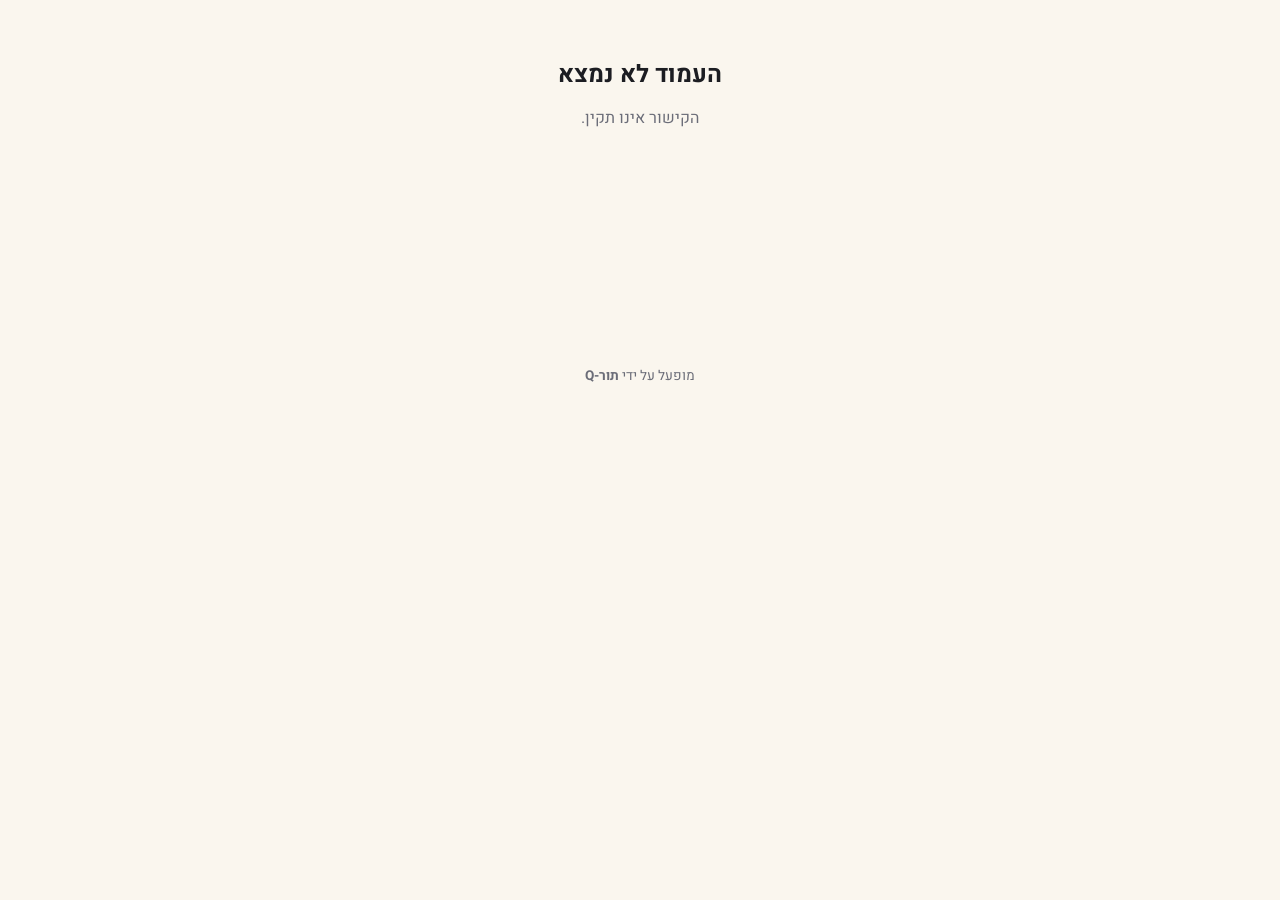
==== b/index.html @ 2daf8add "Add public barber page (barber-app.com/b/?id=...), live from the app API Co-Authored-By: Claude Sonn" ====
<!DOCTYPE html>
<html lang="he" dir="rtl">
<head>
  <meta charset="UTF-8" />
  <meta name="viewport" content="width=device-width, initial-scale=1.0" />
  <title>קביעת תור – תור-Q</title>
  <!-- Public barber page: content is pulled live from the app's public API by ../js/barber-page.js
       (barber-app.com/b/?id=<barberId>). Not meant to be indexed by search engines. -->
  <meta name="robots" content="noindex, nofollow" />
  <link rel="icon" type="image/svg+xml" href="../assets/icon.svg" />
  <link rel="apple-touch-icon" href="../assets/apple-touch-icon.png" />
  <link rel="preconnect" href="https://fonts.googleapis.com" />
  <link rel="preconnect" href="https://fonts.gstatic.com" crossorigin />
  <link href="https://fonts.googleapis.com/css2?family=Heebo:wght@400;500;700;800&display=swap" rel="stylesheet" />
  <link rel="stylesheet" href="../css/barber-page.css?v=2" />
</head>
<body>
  <main class="bp" id="bp">
    <!-- Skeleton shown immediately, replaced once the data arrives -->
    <section class="bp-hero bp-skeleton" id="bpSkeleton" aria-busy="true">
      <div class="bp-avatar bp-pulse"></div>
      <div class="bp-line bp-pulse" style="width:60%"></div>
      <div class="bp-line bp-pulse" style="width:80%"></div>
      <p class="bp-wake" id="bpWake" hidden>טוענים את הפרטים… בפעם הראשונה זה עשוי לקחת עד חצי דקה.</p>
    </section>
    <div id="bpContent" hidden></div>
    <section class="bp-state" id="bpError" hidden>
      <h1 id="bpErrorTitle">לא הצלחנו לטעון את העמוד</h1>
      <p id="bpErrorText">נסו לרענן את הדף בעוד רגע.</p>
      <button type="button" class="bp-btn bp-btn-ghost" id="bpRetry">נסו שוב</button>
    </section>
  </main>

  <footer class="bp-footer">
    <a href="https://barber-app.com/" target="_blank" rel="noopener">מופעל על ידי <strong>תור-Q</strong></a>
  </footer>

  <!-- Sticky booking bar (filled by JS) -->
  <div class="bp-cta-bar" id="bpCtaBar" hidden>
    <p class="bp-cta-hint">הירשמו כדי לקבל תזכורת לפני התור ולנהל את התורים שלכם בקלות</p>
    <a class="bp-btn bp-btn-primary" id="bpCta" href="#">קבעו תור</a>
  </div>

  <script src="../js/barber-page.js?v=1"></script>
</body>
</html>
---- css/barber-page.css ----
/* Public barber page (barber-app.com/b/?id=...). Self-contained: does not load styles.css. */
:root {
  --gold: #d4af37;
  --gold-deep: #b8932b;
  --cream: #faf6ee;
  --cream-deep: #f1e9da;
  --text-dark: #1c1d22;
  --text-muted: #6b6d78;
  --border-light: #e8e2d4;
  --bg-dark: #15161c;
  --radius: 16px;
  --radius-sm: 10px;
  --shadow-soft: 0 10px 30px rgba(20, 20, 30, 0.08);
}
* { box-sizing: border-box; }
html { scroll-behavior: smooth; }
body {
  margin: 0;
  font-family: 'Heebo', 'Segoe UI', Tahoma, sans-serif;
  color: var(--text-dark);
  background: var(--cream);
  line-height: 1.6;
  font-size: 16px;
  -webkit-font-smoothing: antialiased;
}
.bp { max-width: 640px; margin: 0 auto; padding: 0 16px 150px; }
h1, h2 { margin: 0 0 12px; line-height: 1.25; }
h2 { font-size: 1.15rem; font-weight: 800; }
a { color: inherit; }

/* Buttons (explicit resets: nothing global here) */
.bp-btn {
  display: inline-flex; align-items: center; justify-content: center; gap: 8px;
  font: inherit; font-weight: 700; text-decoration: none; cursor: pointer;
  border-radius: 999px; padding: 12px 22px; border: 2px solid transparent;
}
.bp-btn-primary { background: var(--gold); color: var(--bg-dark); width: 100%; font-size: 1.1rem; padding: 14px 22px; }
.bp-btn-primary:active { background: var(--gold-deep); }
.bp-btn-ghost { background: transparent; border-color: var(--border-light); color: var(--text-dark); }

/* Hero */
.bp-hero { text-align: center; padding: 40px 0 20px; }
.bp-avatar {
  width: 112px; height: 112px; border-radius: 50%; object-fit: cover;
  margin: 0 auto 14px; display: block; background: var(--cream-deep);
  border: 3px solid var(--gold);
}
.bp-hero h1 { font-size: 1.6rem; font-weight: 800; }
.bp-desc { color: var(--text-muted); margin: 0 auto; max-width: 46ch; }

/* Promotion */
.bp-promo {
  background: #fff8e1; border: 1px solid var(--gold); border-radius: var(--radius-sm);
  padding: 12px 16px; margin: 8px 0 20px; font-weight: 700; text-align: center;
}

/* Cards */
.bp-card {
  background: #fff; border: 1px solid var(--border-light); border-radius: var(--radius);
  box-shadow: var(--shadow-soft); padding: 18px; margin: 0 0 16px;
}

/* Services */
.bp-cat { font-size: .85rem; font-weight: 700; color: var(--gold-deep); margin: 14px 0 4px; letter-spacing: .02em; }
.bp-cat:first-of-type { margin-top: 0; }
.bp-svc { display: flex; justify-content: space-between; align-items: baseline; gap: 12px; padding: 9px 0; border-bottom: 1px dashed var(--border-light); }
.bp-svc:last-child { border-bottom: 0; }
.bp-svc-name { font-weight: 500; }
.bp-svc-price { font-weight: 700; white-space: nowrap; color: var(--text-dark); }
.bp-svc-price.note { font-weight: 500; color: var(--text-muted); font-size: .92rem; white-space: normal; text-align: left; }
.bp-svc-extra { color: var(--text-muted); font-size: .85rem; }

/* Hours */
.bp-hours { display: grid; grid-template-columns: auto 1fr; gap: 4px 18px; margin: 0; }
.bp-hours dt { font-weight: 500; }
.bp-hours dd { margin: 0; color: var(--text-muted); }
.bp-hours .today { color: var(--text-dark); font-weight: 800; }

/* Contact rows */
.bp-contact { display: flex; flex-direction: column; gap: 10px; }
.bp-row { display: flex; align-items: center; gap: 10px; flex-wrap: wrap; }
.bp-row-label { font-weight: 500; flex: 1 1 100%; }
.bp-chip {
  display: inline-flex; align-items: center; gap: 6px; text-decoration: none;
  background: var(--cream-deep); border-radius: 999px; padding: 8px 14px; font-weight: 700; font-size: .95rem;
}

/* Gallery: lazy, small thumbnails only */
.bp-gallery { display: grid; grid-template-columns: repeat(auto-fit, minmax(150px, 1fr)); gap: 10px; }
.bp-gallery img { width: 100%; height: auto; aspect-ratio: 4 / 3; object-fit: cover; border-radius: var(--radius-sm); background: var(--cream-deep); display: block; }

/* Skeleton / states */
.bp-pulse { background: linear-gradient(90deg, var(--cream-deep), #fff, var(--cream-deep)); background-size: 200% 100%; animation: bp-shimmer 1.4s infinite linear; }
.bp-skeleton .bp-avatar { border-color: var(--cream-deep); }
.bp-line { height: 16px; border-radius: 8px; margin: 12px auto; }
.bp-wake { color: var(--text-muted); font-size: .95rem; margin-top: 18px; }
@keyframes bp-shimmer { from { background-position: 200% 0; } to { background-position: -200% 0; } }
.bp-state { text-align: center; padding: 60px 0; }
.bp-state p { color: var(--text-muted); }

/* Footer + sticky CTA */
.bp-footer { text-align: center; padding: 8px 16px 140px; color: var(--text-muted); font-size: .85rem; }
.bp-footer a { text-decoration: none; }
.bp-cta-bar {
  position: fixed; inset-inline: 0; bottom: 0; z-index: 10;
  padding: 10px 16px calc(10px + env(safe-area-inset-bottom, 0px));
  background: rgba(250, 246, 238, .96); backdrop-filter: blur(6px);
  border-top: 1px solid var(--border-light);
}
.bp-cta-hint { margin: 0 auto 8px; max-width: 608px; text-align: center; font-size: .85rem; color: var(--text-muted); line-height: 1.4; }
.bp-cta-bar .bp-btn { max-width: 608px; margin: 0 auto; display: flex; }
[hidden] { display: none !important; }
@media (prefers-reduced-motion: reduce) { .bp-pulse { animation: none; } html { scroll-behavior: auto; } }
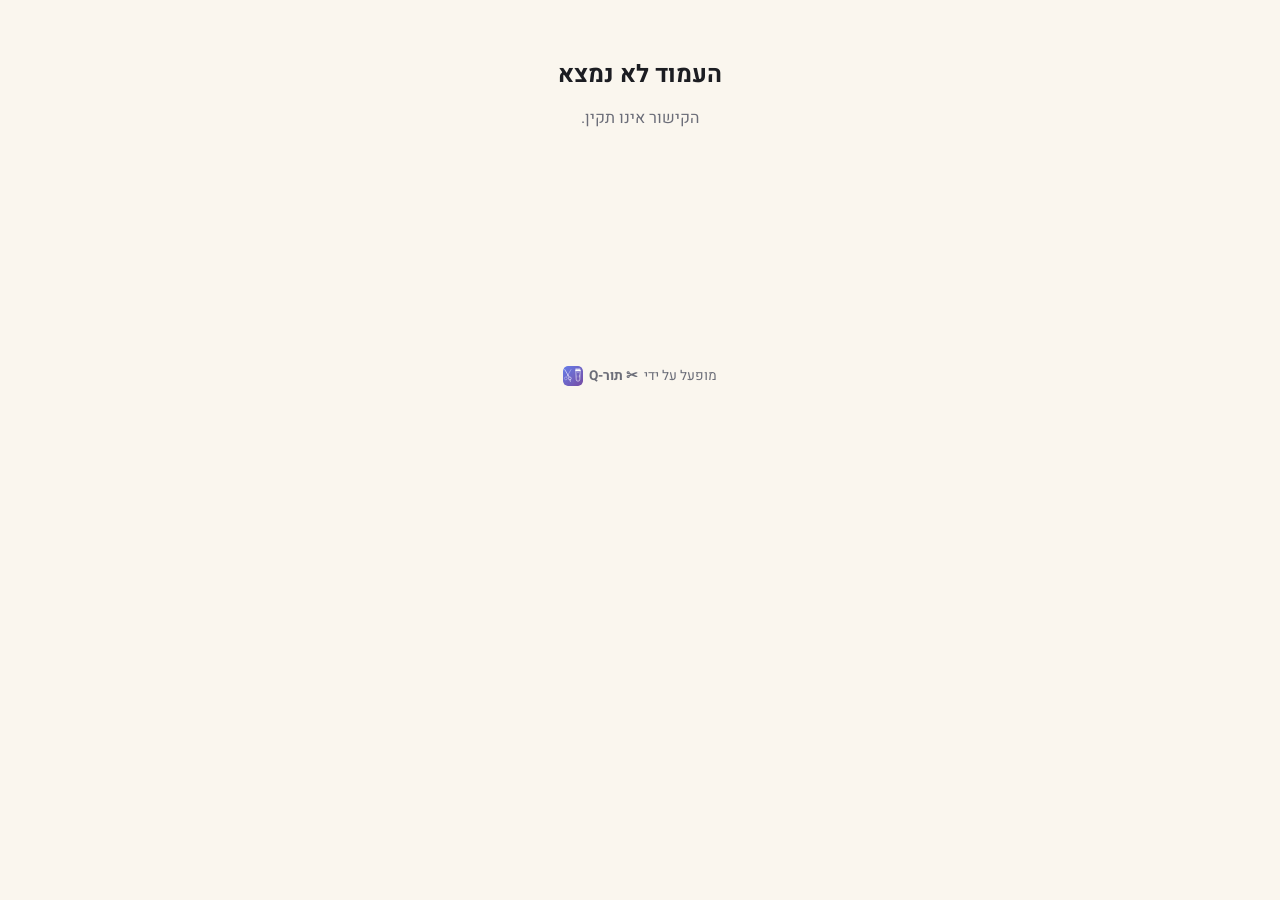
==== commit a9480ab5: "Barber/shop pages: brand footer with scissors and purple logo Co-Authored-By: Claude Sonnet 5.5 <nor" ====
--- a/b/index.html
+++ b/b/index.html
@@ -12,7 +12,7 @@
   <link rel="preconnect" href="https://fonts.googleapis.com" />
   <link rel="preconnect" href="https://fonts.gstatic.com" crossorigin />
   <link href="https://fonts.googleapis.com/css2?family=Heebo:wght@400;500;700;800&display=swap" rel="stylesheet" />
-  <link rel="stylesheet" href="../css/barber-page.css?v=2" />
+  <link rel="stylesheet" href="../css/barber-page.css?v=8" />
 </head>
 <body>
   <main class="bp" id="bp">
@@ -32,15 +32,19 @@
   </main>
 
   <footer class="bp-footer">
-    <a href="https://barber-app.com/" target="_blank" rel="noopener">מופעל על ידי <strong>תור-Q</strong></a>
+    <a href="https://barber-app.com/" target="_blank" rel="noopener">מופעל על ידי <strong>✂ תור-<span dir="ltr">Q</span></strong><img class="bp-footer-logo" src="../assets/icon.svg" alt="" width="20" height="20" /></a>
   </footer>
 
   <!-- Sticky booking bar (filled by JS) -->
   <div class="bp-cta-bar" id="bpCtaBar" hidden>
-    <p class="bp-cta-hint">הירשמו כדי לקבל תזכורת לפני התור ולנהל את התורים שלכם בקלות</p>
-    <a class="bp-btn bp-btn-primary" id="bpCta" href="#">קבעו תור</a>
+    <p class="bp-cta-hint">לחצו על 'קבעו תור' והירשמו כדי לקבל תזכורת לפני התור</p>
+    <div class="bp-cta-row">
+      <a class="bp-btn bp-btn-primary" id="bpCta" href="#">קבעו תור</a>
+      <a class="bp-btn bp-btn-ghost" id="bpCtaMine" href="#">התורים שלך</a>
+    </div>
   </div>
 
-  <script src="../js/barber-page.js?v=1"></script>
+  <script src="../js/page-common.js?v=2"></script>
+  <script src="../js/barber-page.js?v=3"></script>
 </body>
 </html>
--- a/css/barber-page.css
+++ b/css/barber-page.css
@@ -89,6 +89,19 @@
 .bp-gallery { display: grid; grid-template-columns: repeat(auto-fit, minmax(150px, 1fr)); gap: 10px; }
 .bp-gallery img { width: 100%; height: auto; aspect-ratio: 4 / 3; object-fit: cover; border-radius: var(--radius-sm); background: var(--cream-deep); display: block; }
 
+/* Team (shop page) */
+.bp-team { display: flex; flex-direction: column; gap: 14px; }
+.bp-member { display: grid; grid-template-columns: 56px 1fr; grid-template-areas: "av body" "btn btn"; gap: 6px 12px; align-items: center; padding-bottom: 14px; border-bottom: 1px dashed var(--border-light); }
+.bp-member:last-child { border-bottom: 0; padding-bottom: 0; }
+.bp-member-avatar { grid-area: av; align-self: start; width: 56px; height: 56px; border-radius: 50%; object-fit: cover; background: var(--cream-deep); }
+.bp-member-initials { display: flex; align-items: center; justify-content: center; font-weight: 800; font-size: 1.3rem; color: var(--gold-deep); }
+.bp-member-body { grid-area: body; min-width: 0; }
+.bp-member-name { font-weight: 700; }
+.bp-member-desc { color: var(--text-muted); font-size: .9rem; display: -webkit-box; -webkit-line-clamp: 3; -webkit-box-orient: vertical; overflow: hidden; }
+.bp-member-desc-open { display: block; -webkit-line-clamp: unset; overflow: visible; }
+.bp-more { background: none; border: 0; padding: 4px 0 0; font: inherit; font-size: .85rem; font-weight: 700; color: var(--gold-deep); text-decoration: underline; cursor: pointer; }
+.bp-member .bp-chip { grid-area: btn; justify-self: start; }
+
 /* Skeleton / states */
 .bp-pulse { background: linear-gradient(90deg, var(--cream-deep), #fff, var(--cream-deep)); background-size: 200% 100%; animation: bp-shimmer 1.4s infinite linear; }
 .bp-skeleton .bp-avatar { border-color: var(--cream-deep); }
@@ -100,7 +113,8 @@
 
 /* Footer + sticky CTA */
 .bp-footer { text-align: center; padding: 8px 16px 140px; color: var(--text-muted); font-size: .85rem; }
-.bp-footer a { text-decoration: none; }
+.bp-footer a { text-decoration: none; display: inline-flex; align-items: center; gap: 6px; }
+.bp-footer-logo { width: 20px; height: 20px; border-radius: 5px; }
 .bp-cta-bar {
   position: fixed; inset-inline: 0; bottom: 0; z-index: 10;
   padding: 10px 16px calc(10px + env(safe-area-inset-bottom, 0px));
@@ -108,6 +122,7 @@
   border-top: 1px solid var(--border-light);
 }
 .bp-cta-hint { margin: 0 auto 8px; max-width: 608px; text-align: center; font-size: .85rem; color: var(--text-muted); line-height: 1.4; }
-.bp-cta-bar .bp-btn { max-width: 608px; margin: 0 auto; display: flex; }
+.bp-cta-row { display: flex; gap: 10px; max-width: 608px; margin: 0 auto; }
+.bp-cta-row .bp-btn { flex: 1 1 0; width: auto; min-width: 0; padding: 14px 10px; font-size: 1.05rem; }
 [hidden] { display: none !important; }
 @media (prefers-reduced-motion: reduce) { .bp-pulse { animation: none; } html { scroll-behavior: auto; } }
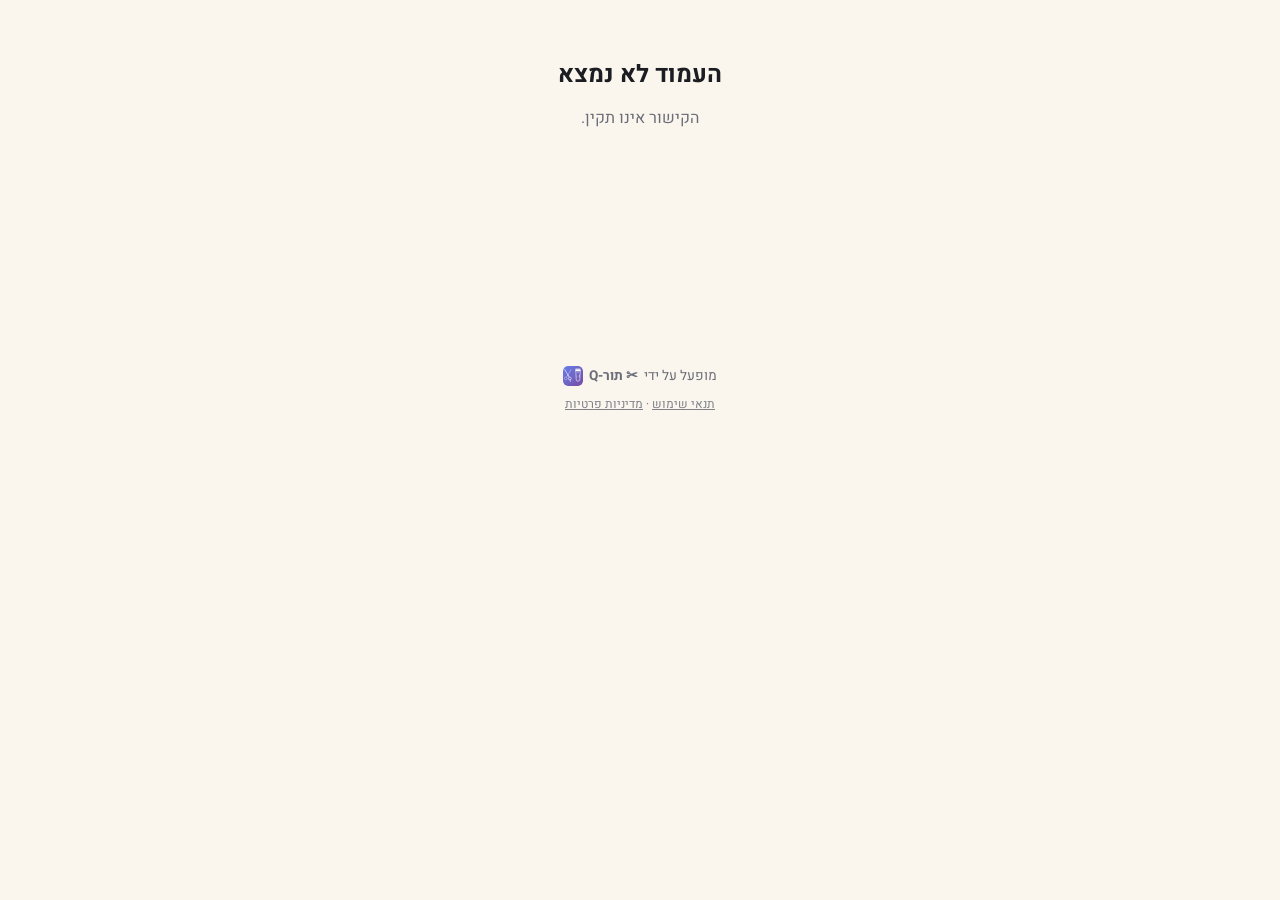
==== commit 03e4a718: "Barber/shop pages: small terms and privacy links in footer Co-Authored-By: Claude Sonnet 5.5 <norepl" ====
--- a/b/index.html
+++ b/b/index.html
@@ -12,7 +12,7 @@
   <link rel="preconnect" href="https://fonts.googleapis.com" />
   <link rel="preconnect" href="https://fonts.gstatic.com" crossorigin />
   <link href="https://fonts.googleapis.com/css2?family=Heebo:wght@400;500;700;800&display=swap" rel="stylesheet" />
-  <link rel="stylesheet" href="../css/barber-page.css?v=8" />
+  <link rel="stylesheet" href="../css/barber-page.css?v=9" />
 </head>
 <body>
   <main class="bp" id="bp">
@@ -33,6 +33,7 @@
 
   <footer class="bp-footer">
     <a href="https://barber-app.com/" target="_blank" rel="noopener">מופעל על ידי <strong>✂ תור-<span dir="ltr">Q</span></strong><img class="bp-footer-logo" src="../assets/icon.svg" alt="" width="20" height="20" /></a>
+    <p class="bp-legal"><a href="../terms.html" target="_blank" rel="noopener">תנאי שימוש</a> · <a href="../privacy.html" target="_blank" rel="noopener">מדיניות פרטיות</a></p>
   </footer>
 
   <!-- Sticky booking bar (filled by JS) -->
--- a/css/barber-page.css
+++ b/css/barber-page.css
@@ -114,6 +114,8 @@
 /* Footer + sticky CTA */
 .bp-footer { text-align: center; padding: 8px 16px 140px; color: var(--text-muted); font-size: .85rem; }
 .bp-footer a { text-decoration: none; display: inline-flex; align-items: center; gap: 6px; }
+.bp-legal { margin: 8px 0 0; font-size: .75rem; }
+.bp-legal a { color: var(--text-muted); text-decoration: underline; opacity: .85; }
 .bp-footer-logo { width: 20px; height: 20px; border-radius: 5px; }
 .bp-cta-bar {
   position: fixed; inset-inline: 0; bottom: 0; z-index: 10;
